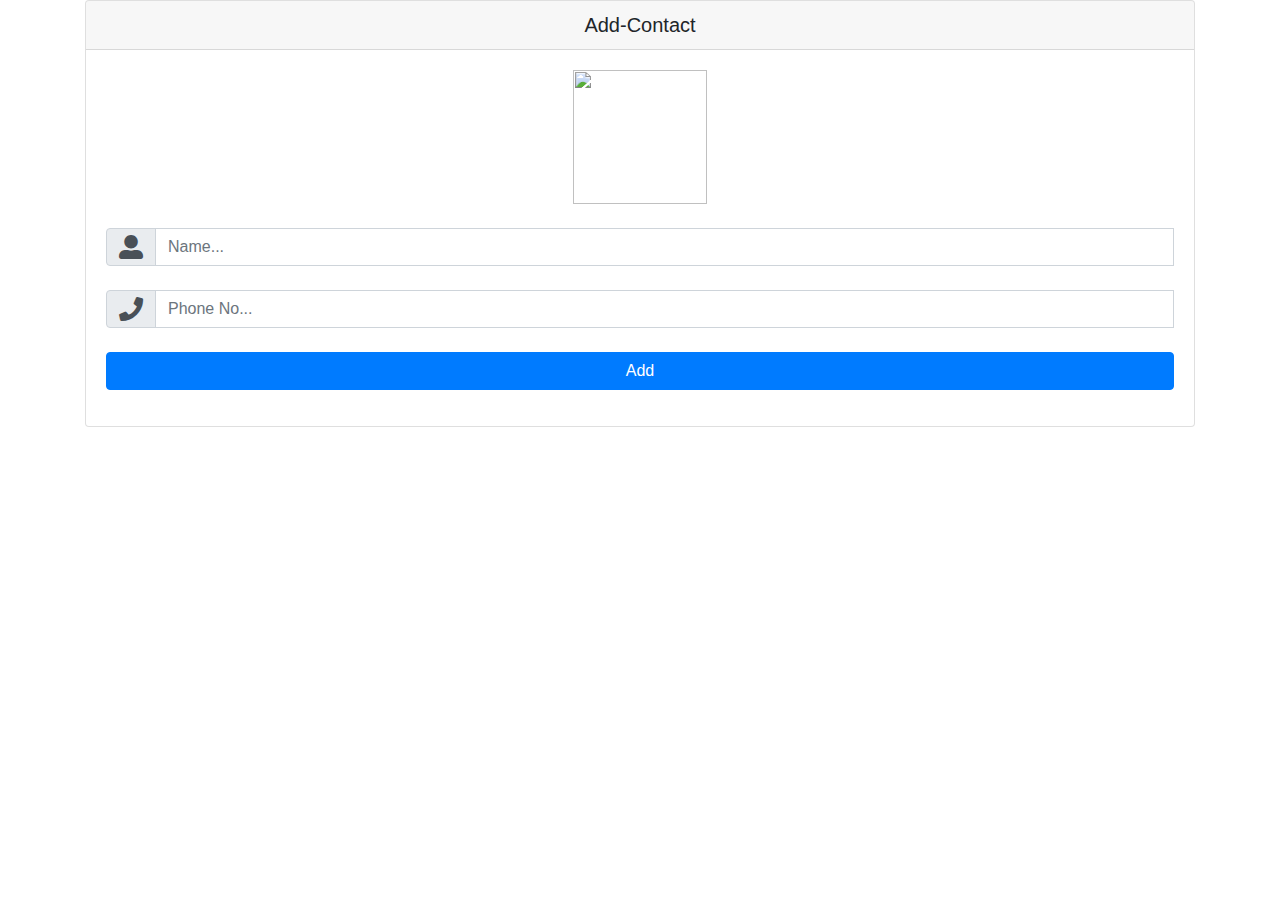
==== views/addContact.html @ 62886262 "Add-Contact Page" ====
<html>

<head>
    <title>Add-Contact Form</title>
    <link rel="stylesheet" href="https://stackpath.bootstrapcdn.com/bootstrap/4.1.3/css/bootstrap.min.css">
    <link rel="stylesheet" href="https://use.fontawesome.com/releases/v5.3.1/css/all.css">
</head>

<body>
    <div class="container">
        <div id="wrapper">
        </div>

        <div class="card text-center">
            <h5 class="card-header">Add-Contact</h5>
            <div class="card-body">
                <img src="https://encrypted-tbn0.gstatic.com/images?q=tbn:ANd9GcSEy0RnM81qo5Es2l1WQhFbOtV4hsbdb0FR4w&usqp=CAU"
                    height="134" width="134"><br><br>
                <form action="/addContact" method="post">
                    <div class="input-group">
                        <div class="input-group-prepend">
                            <span class="input-group-text" id="basic-addon1">
                                <i style='font-size:24px' class='fas'>&#xf406;</i>
                            </span>
                        </div>

                        <input class="form-control" type="name" onfocus="this.value=''" id="name" placeholder="Name..."
                            required maxlength="30">
                        <span class="addBtn">
                        </span>
                    </div>
                    
                    <br>
                    <div class="input-group">
                        <div class="input-group-prepend">
                            <span class="input-group-text" id="basic-addon1">
                                <i style="font-size:24px" class="fa">&#xf095;</i>
                            </span>
                        </div>
                        <input class="form-control" type="phone" onfocus="this.value=''" id="phone"
                            placeholder="Phone No..." required maxlength="30">
                        <span class="addBtn"></span>
                    </div>

                    <br>
                    <button onclick="addContact()" action="add" class="btn btn-primary" type="submit" form="nameform"
                        value="Submit" style="width:100%;">Add</button>
                </form>
            </div>
        </div><br>
    </div>

</body>

</html>
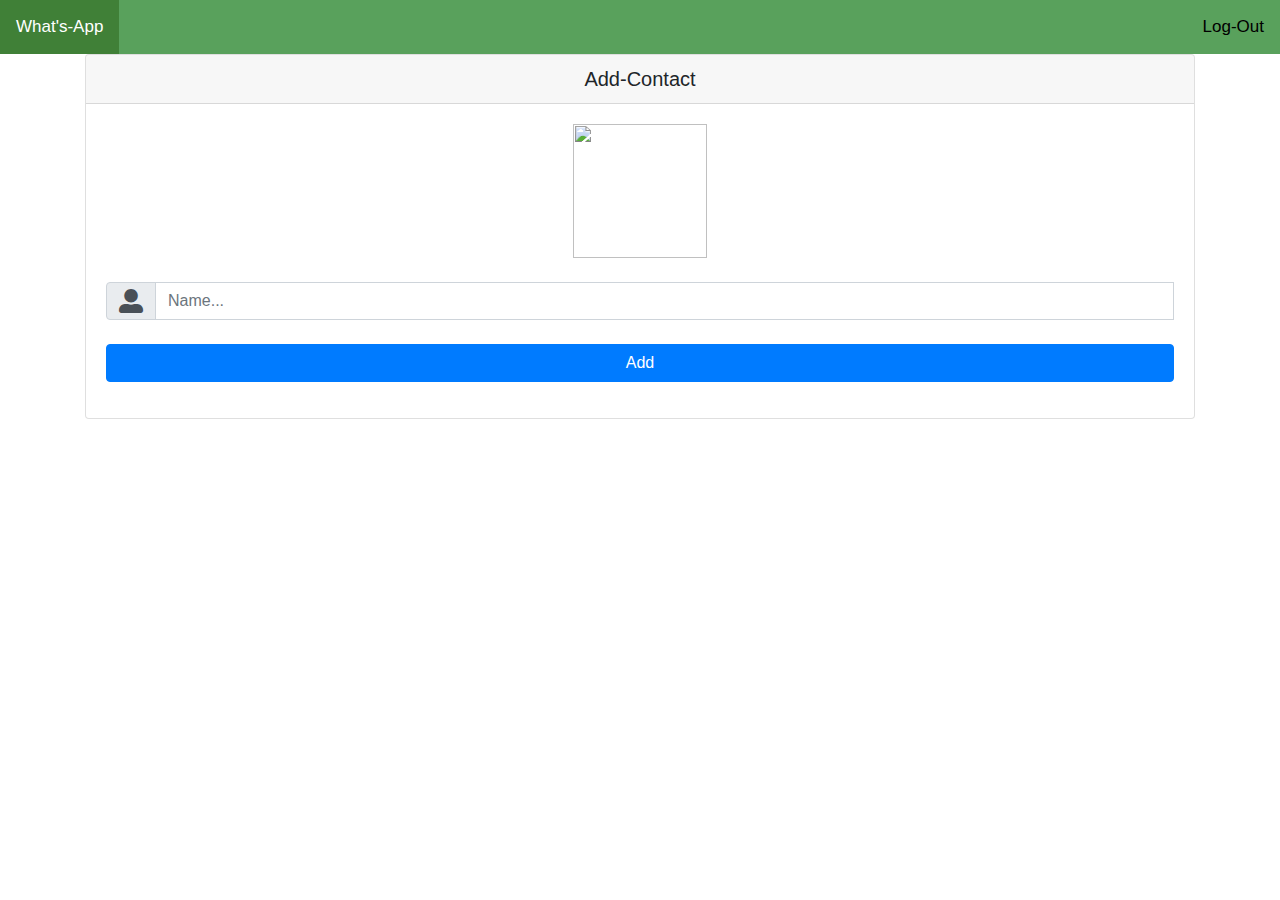
==== commit 52b3f10f: "UI updated" ====
--- a/views/addContact.html
+++ b/views/addContact.html
@@ -3,10 +3,18 @@
 <head>
     <title>Add-Contact Form</title>
     <link rel="stylesheet" href="https://stackpath.bootstrapcdn.com/bootstrap/4.1.3/css/bootstrap.min.css">
+    <link rel="stylesheet" href="../public/css/addContact.css">
     <link rel="stylesheet" href="https://use.fontawesome.com/releases/v5.3.1/css/all.css">
 </head>
 
 <body>
+    <div class="topnav">
+        <a class="active" href="#home">What's-App</a>
+        <div class="topnav-right">
+          <a href="/">Log-Out</a>
+        </div>
+      </div>
+
     <div class="container">
         <div id="wrapper">
         </div>
@@ -31,24 +39,10 @@
                     </div>
                     
                     <br>
-                    <div class="input-group">
-                        <div class="input-group-prepend">
-                            <span class="input-group-text" id="basic-addon1">
-                                <i style="font-size:24px" class="fa">&#xf095;</i>
-                            </span>
-                        </div>
-                        <input class="form-control" type="phone" onfocus="this.value=''" id="phone"
-                            placeholder="Phone No..." required maxlength="30">
-                        <span class="addBtn"></span>
-                    </div>
-
-                    <br>
-                    <button onclick="addContact()" action="add" class="btn btn-primary" type="submit" form="nameform"
-                        value="Submit" style="width:100%;">Add</button>
+                    <a href="/home/celticlab/Desktop/Whats-App/views/index.html" action="add" class="btn btn-primary" type="submit" form="nameform"
+                        value="Submit" style="width:100%;">Add</a>
                 </form>
             </div>
-        </div><br>
-    </div>
 
 </body>
 
--- a/public/css/addContact.css
+++ b/public/css/addContact.css
@@ -0,0 +1,27 @@
+.topnav {
+    overflow: hidden;
+    background-color: rgb(89, 161, 92);
+  }
+  
+  .topnav a {
+    float: left;
+    color: black;
+    text-align: center;
+    padding: 14px 16px;
+    text-decoration: none;
+    font-size: 17px;
+  }
+  
+  .topnav a:hover {
+    background-color: rgb(255, 255, 255);
+    color: rgb(5, 5, 5);
+  }
+  
+  .topnav a.active {
+    background-color: #408037;
+    color: white;
+  }
+  
+  .topnav-right {
+    float: right;
+  }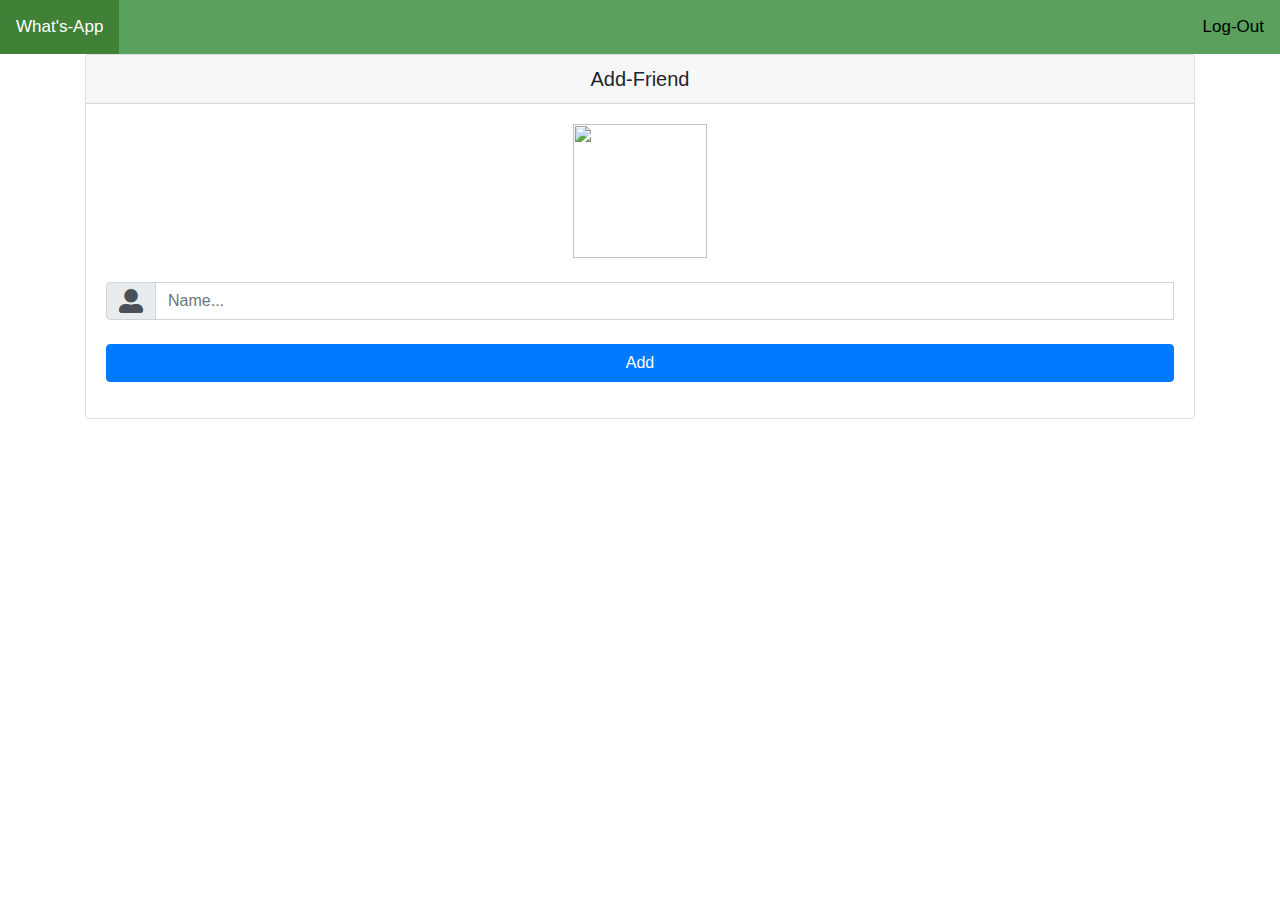
==== commit f4c45afe: "UI updated" ====
--- a/views/addContact.html
+++ b/views/addContact.html
@@ -20,7 +20,7 @@
         </div>
 
         <div class="card text-center">
-            <h5 class="card-header">Add-Contact</h5>
+            <h5 class="card-header">Add-Friend</h5>
             <div class="card-body">
                 <img src="https://encrypted-tbn0.gstatic.com/images?q=tbn:ANd9GcSEy0RnM81qo5Es2l1WQhFbOtV4hsbdb0FR4w&usqp=CAU"
                     height="134" width="134"><br><br>
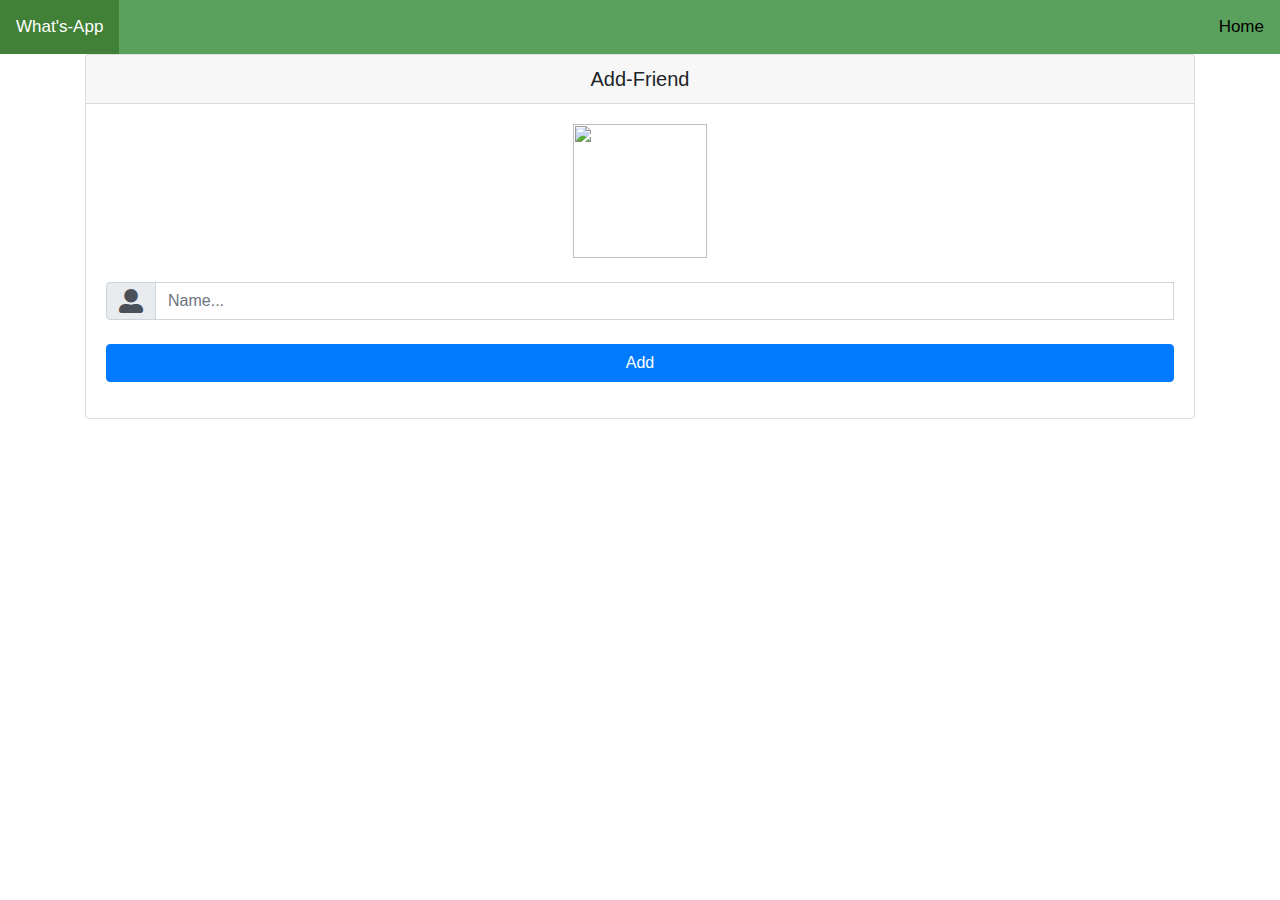
==== commit 0b9e9c57: "UI updated" ====
--- a/views/addContact.html
+++ b/views/addContact.html
@@ -11,7 +11,7 @@
     <div class="topnav">
         <a class="active" href="#home">What's-App</a>
         <div class="topnav-right">
-          <a href="/">Log-Out</a>
+          <a href="/">Home</a>
         </div>
       </div>
 
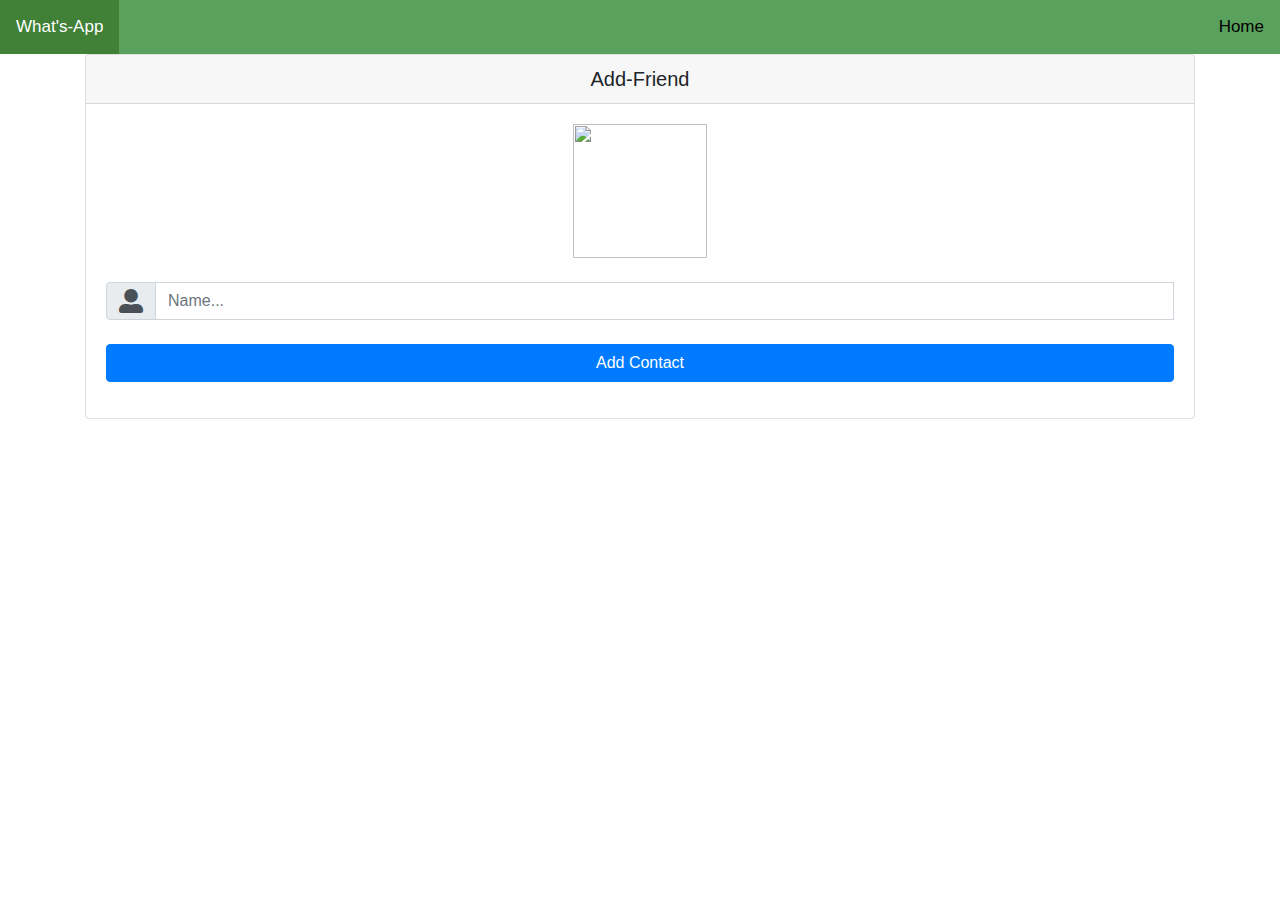
==== commit ad2a481d: "addContact js" ====
--- a/views/addContact.html
+++ b/views/addContact.html
@@ -11,7 +11,7 @@
     <div class="topnav">
         <a class="active" href="#home">What's-App</a>
         <div class="topnav-right">
-          <a href="/">Home</a>
+          <a href="/home/celticlab/Desktop/Whats-App/views/index.html">Home</a>
         </div>
       </div>
 
@@ -39,11 +39,12 @@
                     </div>
                     
                     <br>
-                    <a href="/home/celticlab/Desktop/Whats-App/views/index.html" action="add" class="btn btn-primary" type="submit" form="nameform"
-                        value="Submit" style="width:100%;">Add</a>
+                    <button onclick="addContact()" id="friend" action="addContact" class="btn btn-primary" type="submit"
+                    form="nameform" value="Submit" style="width:100%;">Add Contact</button>
                 </form>
             </div>
-
+        </div>
+    <script src="../public/js/addContact.js"></script>
 </body>
 
 </html>